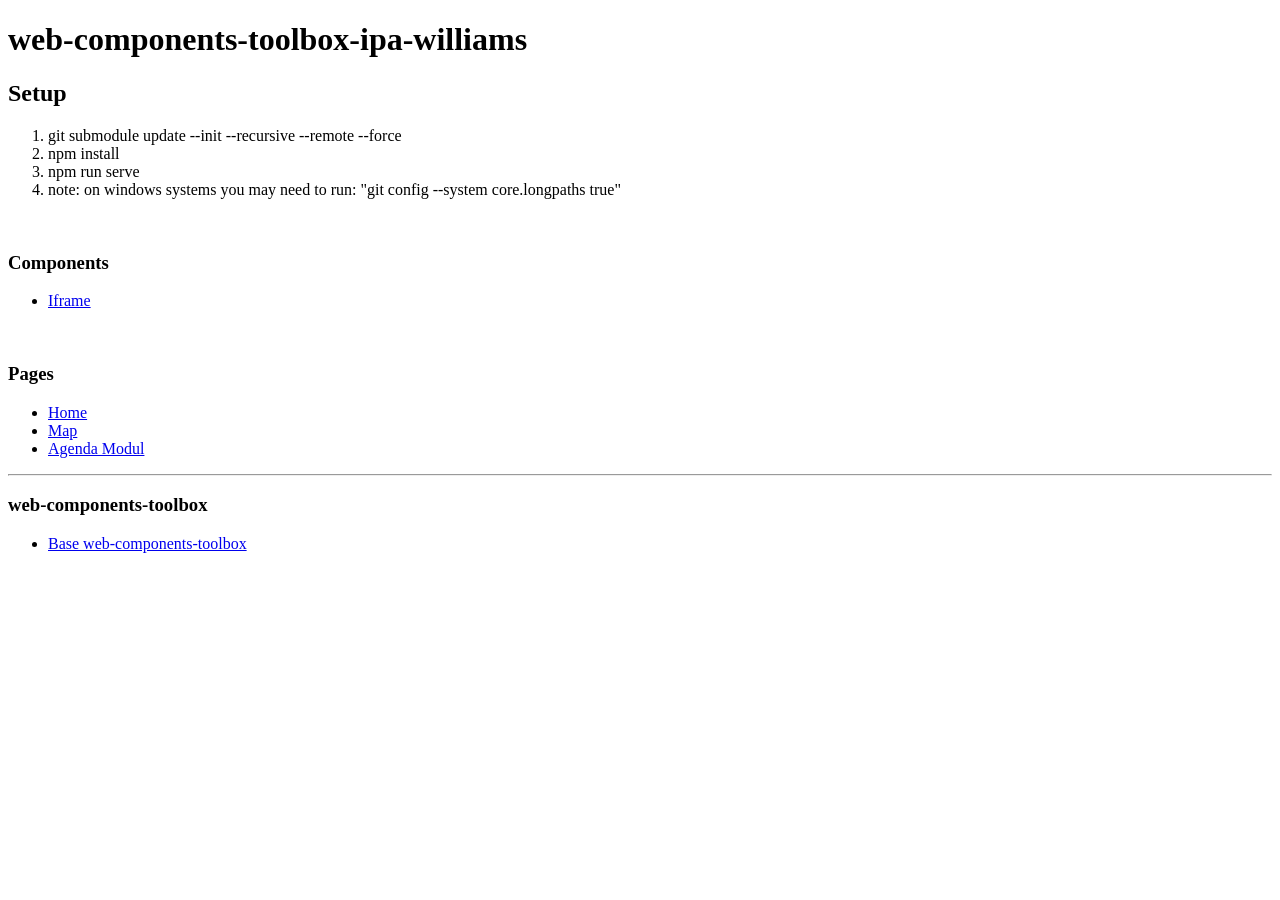
==== index.html @ 8f36e327 "initial commit" ====
<!DOCTYPE html>
<html lang=en>

<head>
  <title>Overview</title>
</head>

<body>
  <h1>web-components-toolbox-ipa-williams</h1>
  <h2>Setup</h2>
  <ol>
    <li>git submodule update --init --recursive --remote --force</li>
    <li>npm install</li>
    <li>npm run serve</li>
    <li>note: on windows systems you may need to run: "git config --system core.longpaths true"</li>
  </ol>
  <br>
    <h3>Components</h3>
    <ul>
      <li><a href="./src/es/components/atoms/iframe/Iframe.html">Iframe</a></li>
    </ul>
  <br>
  <h3>Pages</h3>
  <div id=pages></div>
  <script>
    const pageQuery = 'rootFolder=src&css=./src/css/variablesCustom.css&logo=./src/es/components/atoms/logo/default-/default-.html&nav=./src/es/components/web-components-toolbox/src/es/components/molecules/navigation/default-/default-.html&footer=./src/es/components/organisms/footer/default-/default-.html'
    document.querySelector('#pages').innerHTML = /* HTML */`
      <ul>
        <li><a href="./src/es/components/web-components-toolbox/docs/TemplateNoControllers.html?${pageQuery}&content=./src/es/components/pages/Home.html">Home</a></li>
        <li><a href="./src/es/components/web-components-toolbox/docs/TemplateNoControllers.html?${pageQuery}&content=./src/es/components/pages/Map.html">Map</a></li>
        <li><a href="./src/es/components/web-components-toolbox/docs/TemplateNoControllers.html?${pageQuery}&content=./src/es/components/molecules/agenda/default-/default-.html">Agenda Modul</a></li>
      </ul>
    `
  </script>
  <hr />
  <h3>web-components-toolbox</h3>
  <ul>
    <li><a href="./src/es/components/web-components-toolbox/">Base web-components-toolbox</a></li>
  </ul>
</body>

</html>
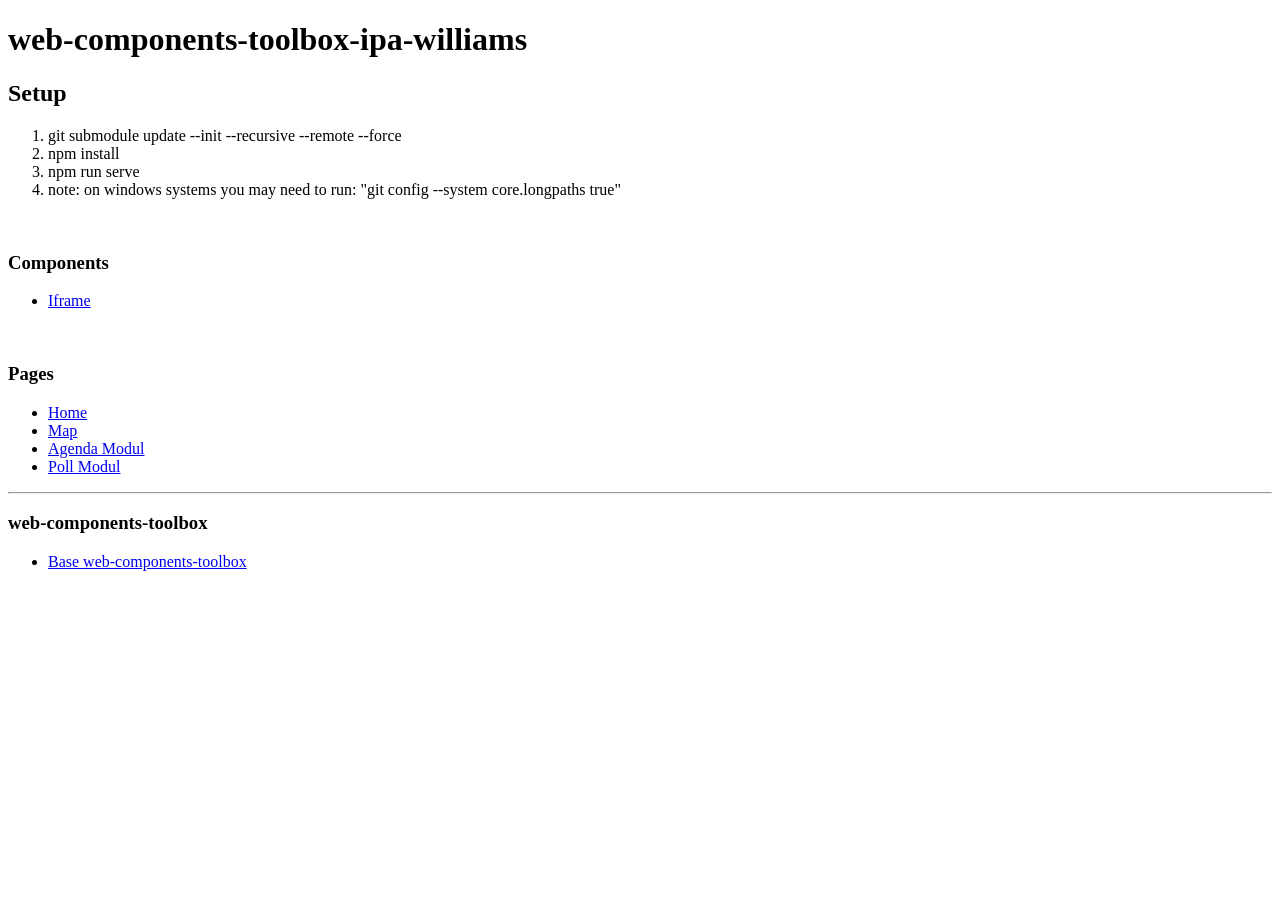
==== commit a46f2a08: "feat: add link to Poll Modul in the overview" ====
--- a/index.html
+++ b/index.html
@@ -29,6 +29,7 @@
         <li><a href="./src/es/components/web-components-toolbox/docs/TemplateNoControllers.html?${pageQuery}&content=./src/es/components/pages/Home.html">Home</a></li>
         <li><a href="./src/es/components/web-components-toolbox/docs/TemplateNoControllers.html?${pageQuery}&content=./src/es/components/pages/Map.html">Map</a></li>
         <li><a href="./src/es/components/web-components-toolbox/docs/TemplateNoControllers.html?${pageQuery}&content=./src/es/components/molecules/agenda/default-/default-.html">Agenda Modul</a></li>
+        <li><a href="./src/es/components/web-components-toolbox/docs/TemplateNoControllers.html?${pageQuery}&content=./src/es/components/molecules/poll/default-/default-.html">Poll Modul</a></li>
       </ul>
     `
   </script>
